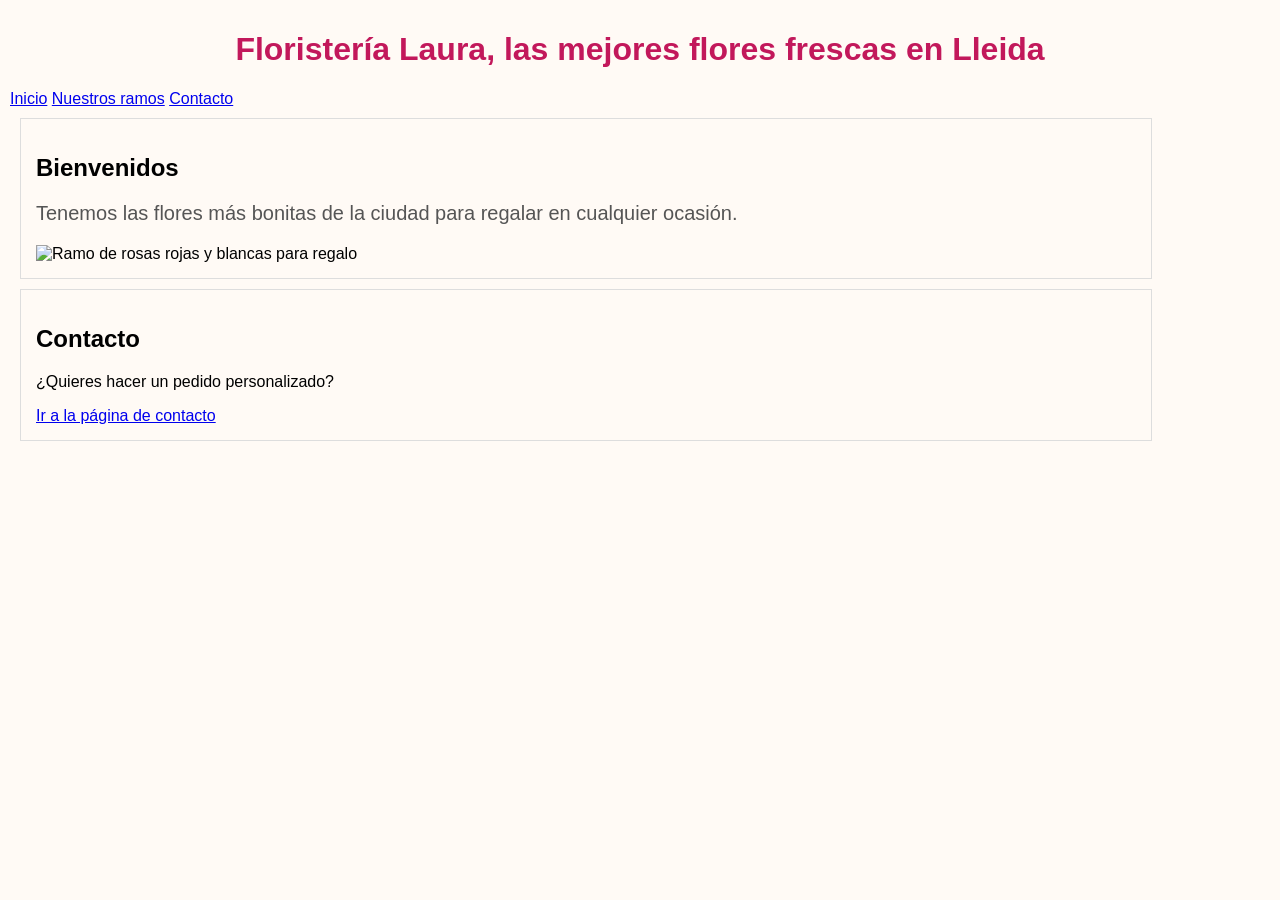
==== index.html @ 52f835e0 "Prueba: romper imagen con mayúscula" ====
<!DOCTYPE html>
<html lang="es">
<head>
  <meta charset="UTF-8">
  <meta name="viewport" content="width=device-width, initial-scale=1.0">
  <title>Ramos y flores a domicilio en Lleida | Floristería Laura</title>
  <meta name="description" content="Ramos de novia, centros de mesa y plantas en Lleida. Flores frescas cada día y envío a domicilio en el mismo día. ¡Pide tu ramo hoy!">
  <link rel="stylesheet" href="estilos.css">

  <script type="application/ld+json"> 
  { 
    "@context": "https://schema.org", 
    "@type": "Florist", 
    "name": "Floristería Laura", 
    "description": "Ramos de novia, centros de mesa y plantas en Lleida. Flores frescas cada día y envío a domicilio en el mismo día. ¡Pide tu ramo hoy!", 
    "telephone": "[+34 600 000 000]", 
    "address": { 
      "@type": "PostalAddress", 
      "streetAddress": "[Calle y número]", 
      "addressLocality": "Lleida", 
      "postalCode": "[25001]", 
      "addressCountry": "ES" 
    }, 
    "openingHours": "Mo-Sa 09:00-20:00" 
  } 
  </script> 

</head>
<body>

  <h1>Floristería Laura, las mejores flores frescas en Lleida</h1>

  <nav>
    <a href="index.html">Inicio</a>
    <a href="ramos.html">Nuestros ramos</a>
    <a href="contacto.html">Contacto</a>
  </nav>

  <div class="caja" id="bienvenida">
    <h2>Bienvenidos</h2>
    <p class="gris">Tenemos las flores más bonitas de la ciudad para regalar en cualquier ocasión.</p>
    <img src="Ramo.jpg" width="300" alt="Ramo de rosas rojas y blancas para regalo">
  </div>

  <div class="caja" id="contacto">
    <h2>Contacto</h2>
    <p>¿Quieres hacer un pedido personalizado?</p>
    <a href="contacto.html">Ir a la página de contacto</a>
  </div>
  
</body>
</html>
---- estilos.css ----
body {
  font-family: Arial, sans-serif;
  background-color: #fffaf5;
  margin: 0;
  padding: 10px;
}

h1 {
  color: #c2185b;
  text-align: center;
}

.caja {
  margin: 10px;
  max-width: 1100px;
  padding: 15px;
  border: 1px solid #ddd
}

.gris {
  color: #555555;
  font-size: 20px;
}

img {
  max-width: 100%;
  height: auto;
}
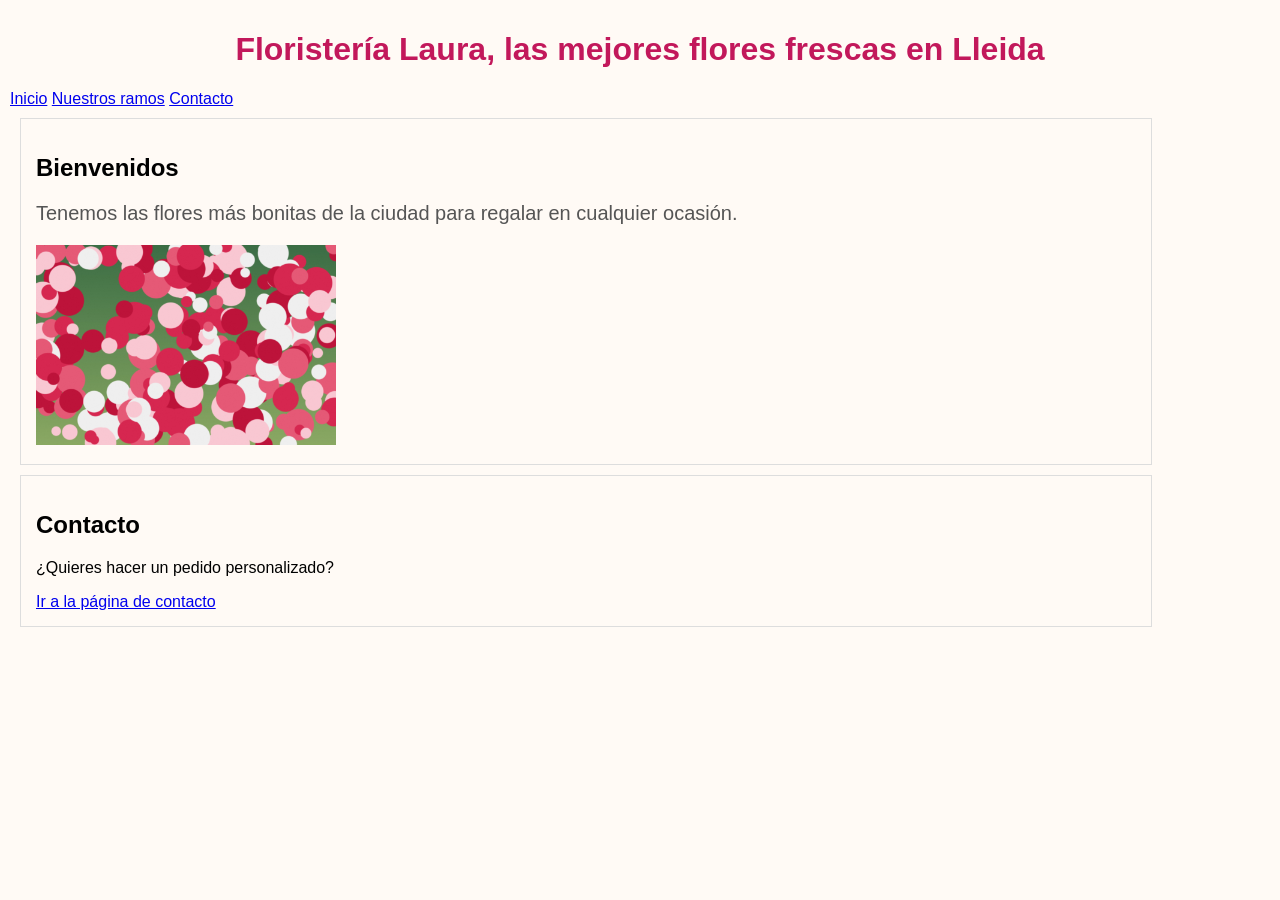
==== commit d5d66523: "Corrección" ====
--- a/index.html
+++ b/index.html
@@ -39,7 +39,7 @@
   <div class="caja" id="bienvenida">
     <h2>Bienvenidos</h2>
     <p class="gris">Tenemos las flores más bonitas de la ciudad para regalar en cualquier ocasión.</p>
-    <img src="Ramo.jpg" width="300" alt="Ramo de rosas rojas y blancas para regalo">
+    <img src="ramo.jpg" width="300" alt="Ramo de rosas rojas y blancas para regalo">
   </div>
 
   <div class="caja" id="contacto">
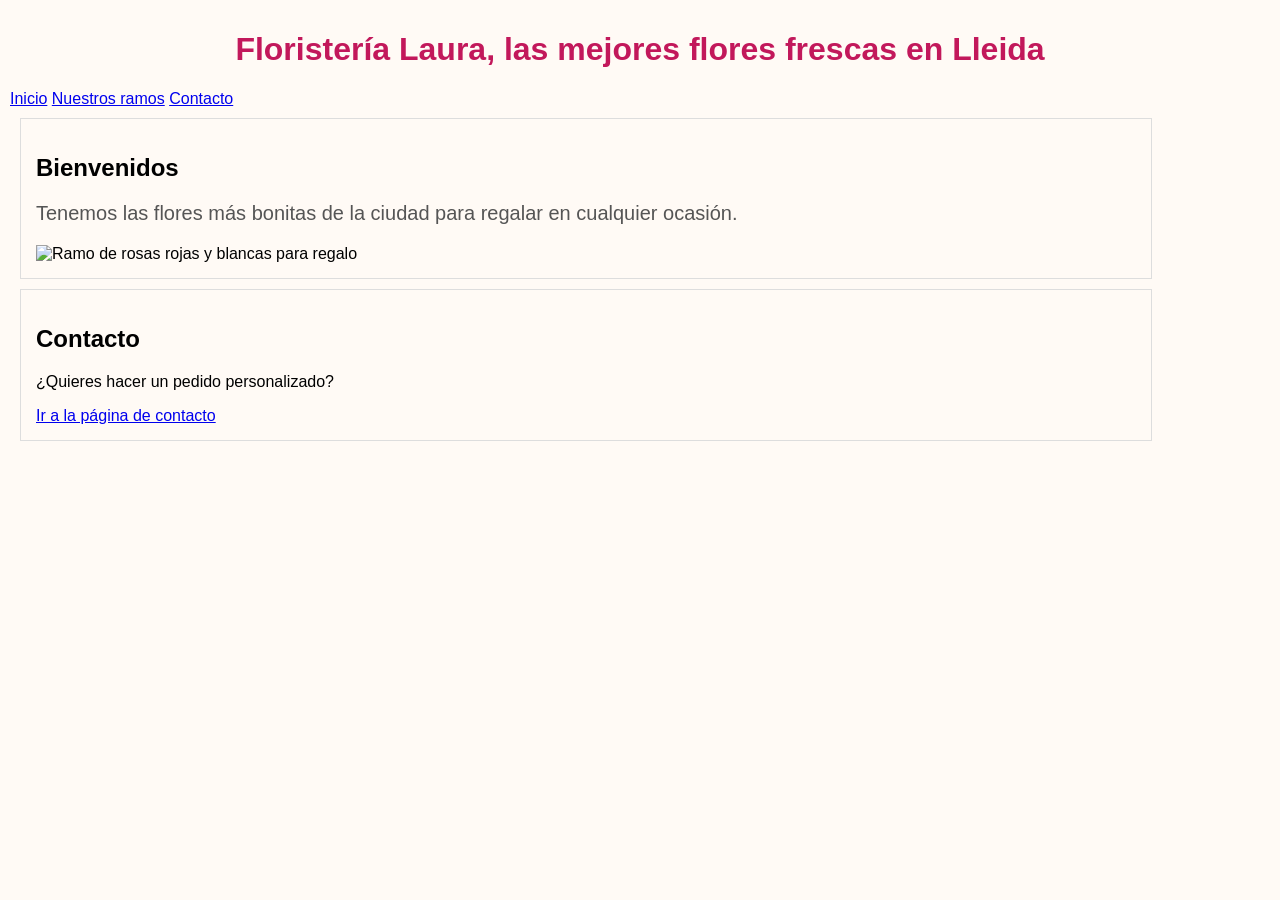
==== commit da7309ca: "Letra mayuscula" ====
--- a/index.html
+++ b/index.html
@@ -39,7 +39,7 @@
   <div class="caja" id="bienvenida">
     <h2>Bienvenidos</h2>
     <p class="gris">Tenemos las flores más bonitas de la ciudad para regalar en cualquier ocasión.</p>
-    <img src="ramo.jpg" width="300" alt="Ramo de rosas rojas y blancas para regalo">
+    <img src="Ramo.jpg" width="300" alt="Ramo de rosas rojas y blancas para regalo">
   </div>
 
   <div class="caja" id="contacto">
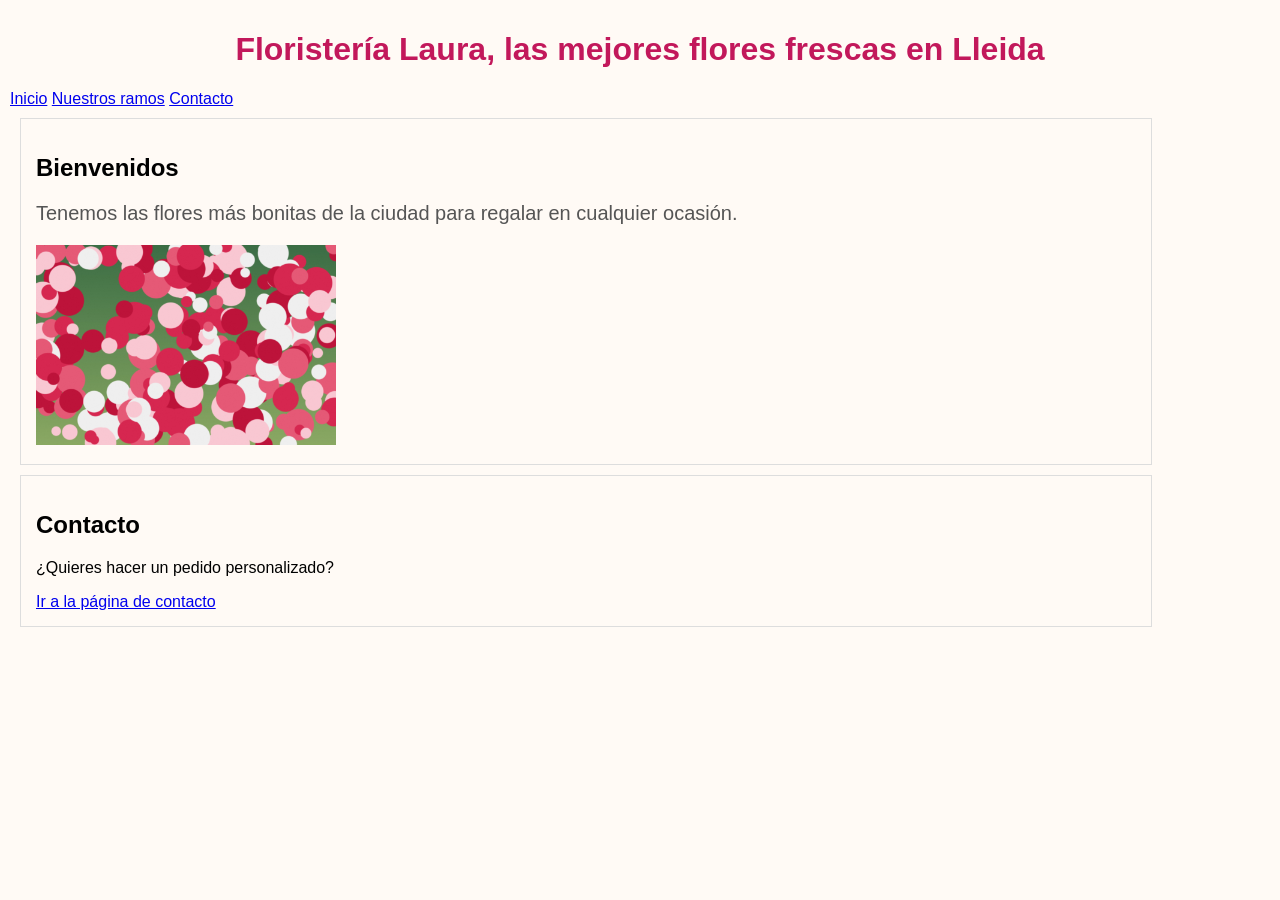
==== commit bb0b902e: "corrección" ====
--- a/index.html
+++ b/index.html
@@ -39,7 +39,7 @@
   <div class="caja" id="bienvenida">
     <h2>Bienvenidos</h2>
     <p class="gris">Tenemos las flores más bonitas de la ciudad para regalar en cualquier ocasión.</p>
-    <img src="Ramo.jpg" width="300" alt="Ramo de rosas rojas y blancas para regalo">
+    <img src="ramo.jpg" width="300" alt="Ramo de rosas rojas y blancas para regalo">
   </div>
 
   <div class="caja" id="contacto">
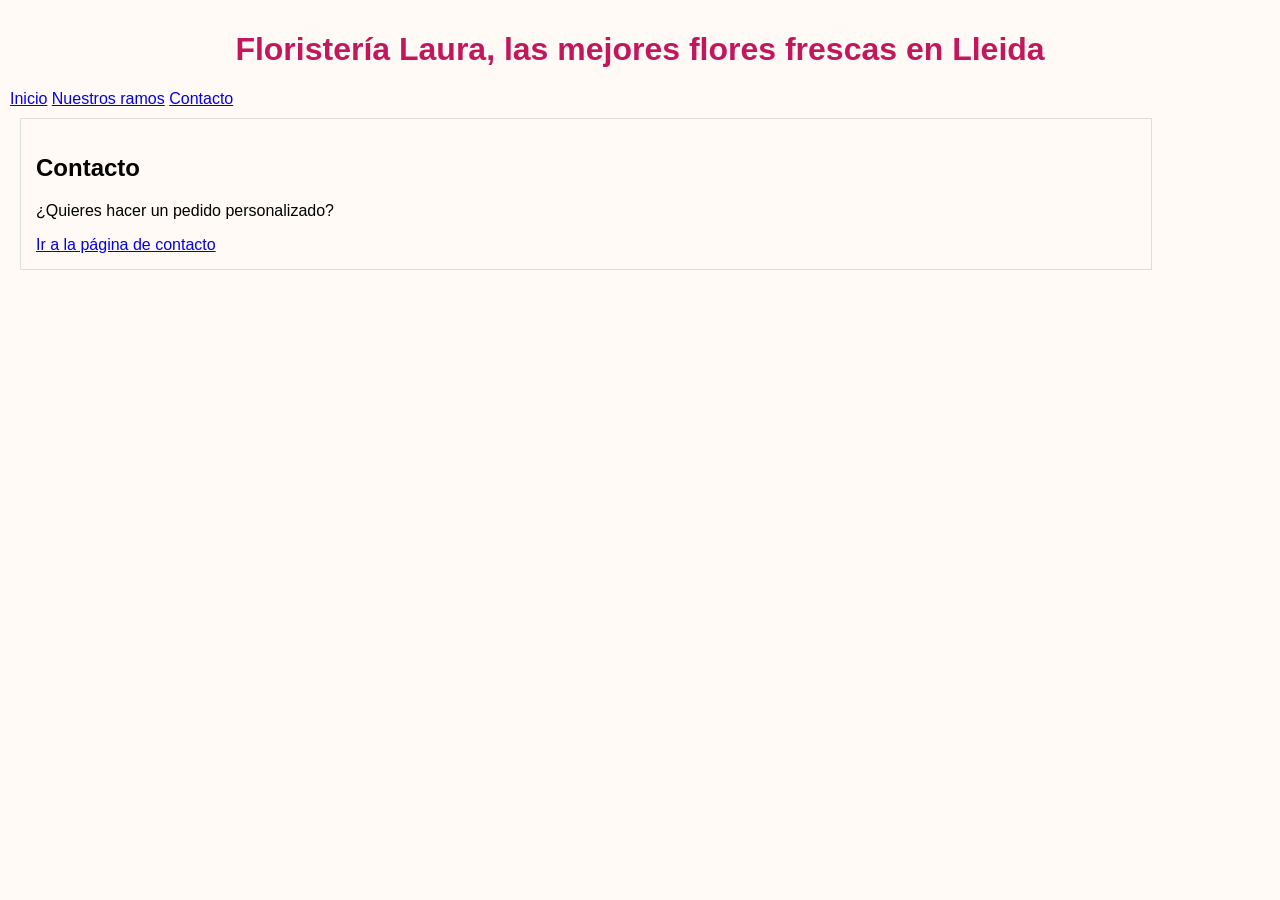
==== commit a2e1c384: "Borrar párrafo de bienvenida" ====
--- a/index.html
+++ b/index.html
@@ -36,11 +36,7 @@
     <a href="contacto.html">Contacto</a>
   </nav>
 
-  <div class="caja" id="bienvenida">
-    <h2>Bienvenidos</h2>
-    <p class="gris">Tenemos las flores más bonitas de la ciudad para regalar en cualquier ocasión.</p>
-    <img src="ramo.jpg" width="300" alt="Ramo de rosas rojas y blancas para regalo">
-  </div>
+  
 
   <div class="caja" id="contacto">
     <h2>Contacto</h2>
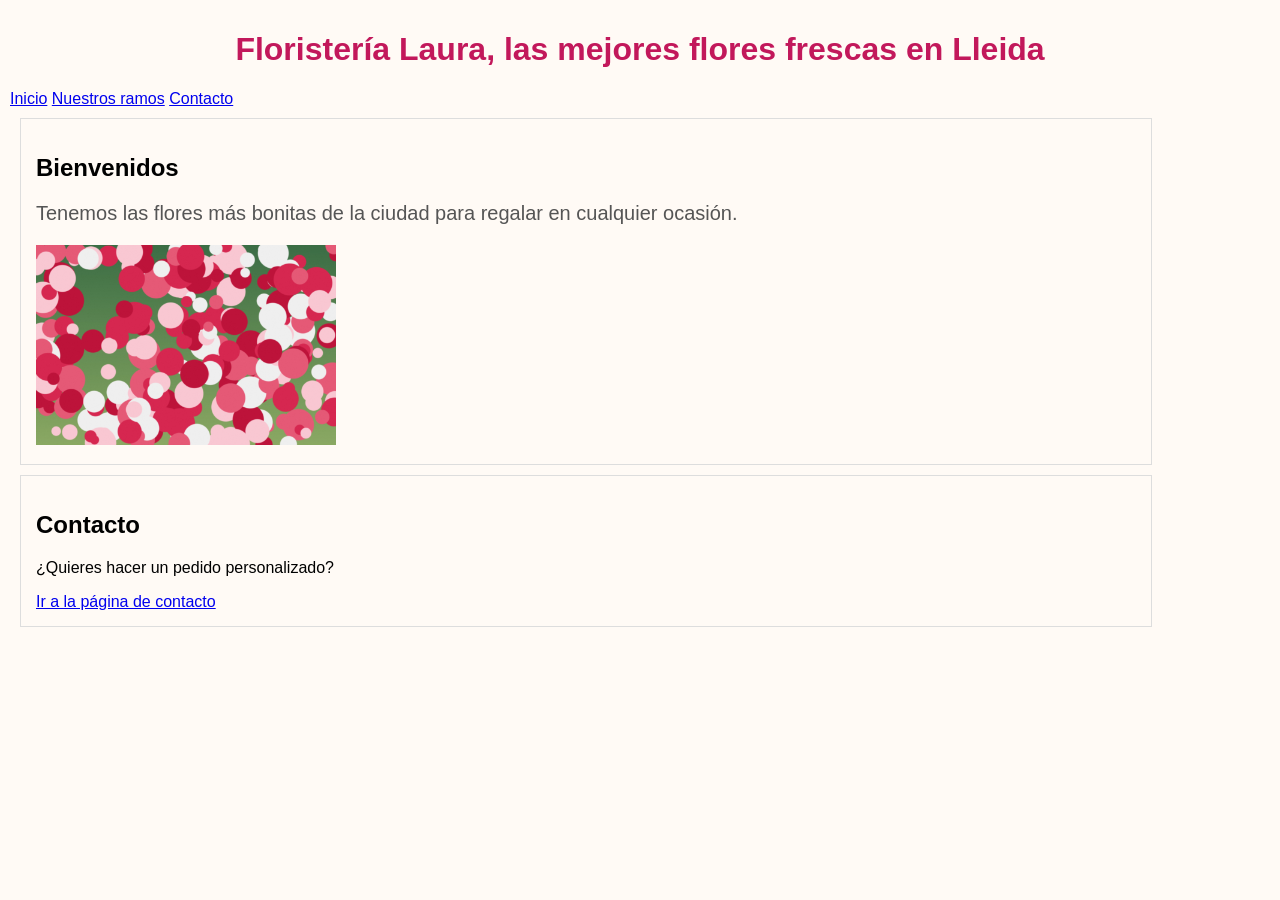
==== commit 730c1266: "Recuperar párrafo de bienvenida" ====
--- a/index.html
+++ b/index.html
@@ -36,7 +36,11 @@
     <a href="contacto.html">Contacto</a>
   </nav>
 
-  
+  <div class="caja" id="bienvenida">
+    <h2>Bienvenidos</h2>
+    <p class="gris">Tenemos las flores más bonitas de la ciudad para regalar en cualquier ocasión.</p>
+    <img src="ramo.jpg" width="300" alt="Ramo de rosas rojas y blancas para regalo">
+  </div>
 
   <div class="caja" id="contacto">
     <h2>Contacto</h2>
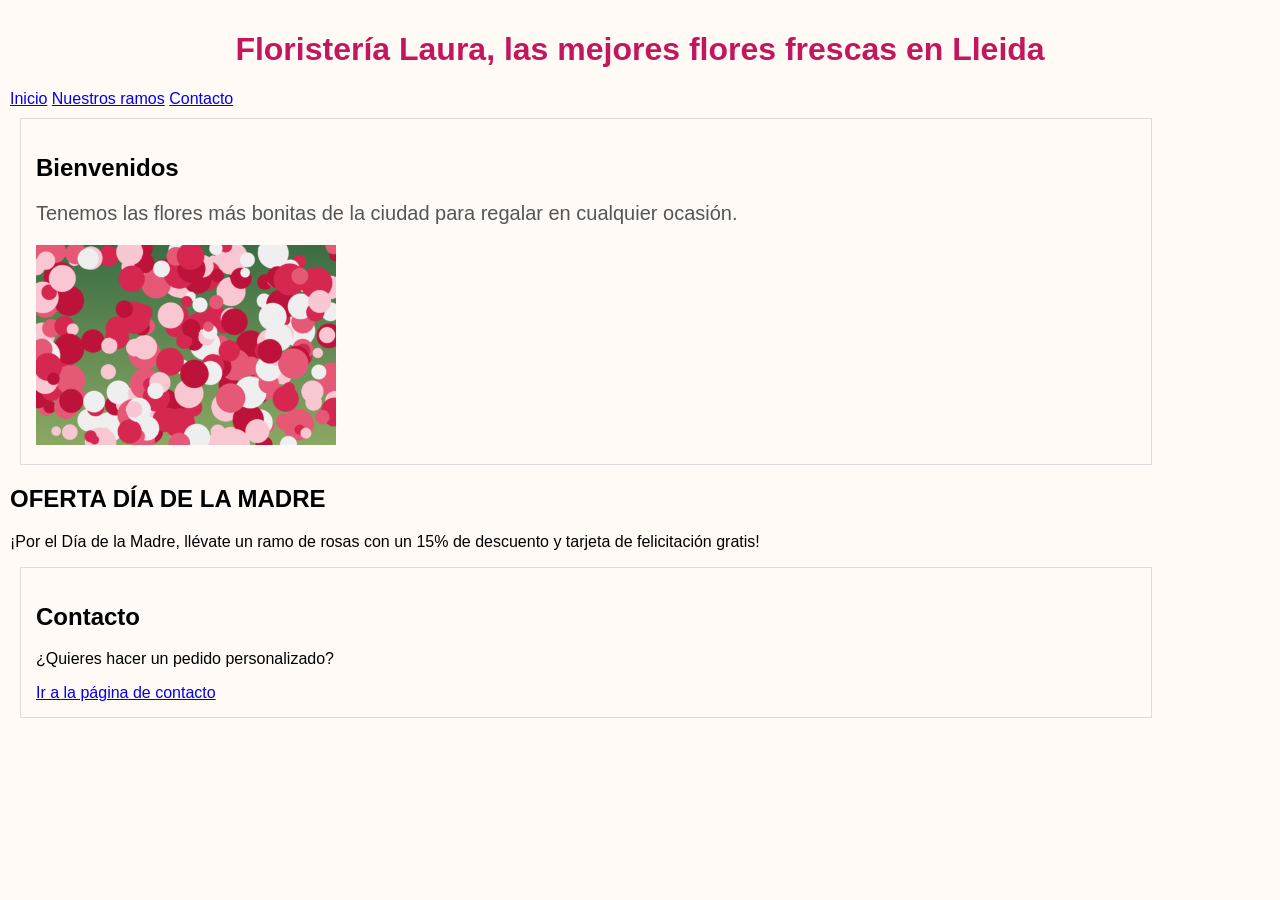
==== commit 3f80148f: "Update index.html" ====
--- a/index.html
+++ b/index.html
@@ -42,6 +42,11 @@
     <img src="ramo.jpg" width="300" alt="Ramo de rosas rojas y blancas para regalo">
   </div>
 
+  <section>
+    <h2>OFERTA DÍA DE LA MADRE</h2>
+    <p>¡Por el Día de la Madre, llévate un ramo de rosas con un 15% de descuento y tarjeta de felicitación gratis!</p>
+  </section>
+
   <div class="caja" id="contacto">
     <h2>Contacto</h2>
     <p>¿Quieres hacer un pedido personalizado?</p>
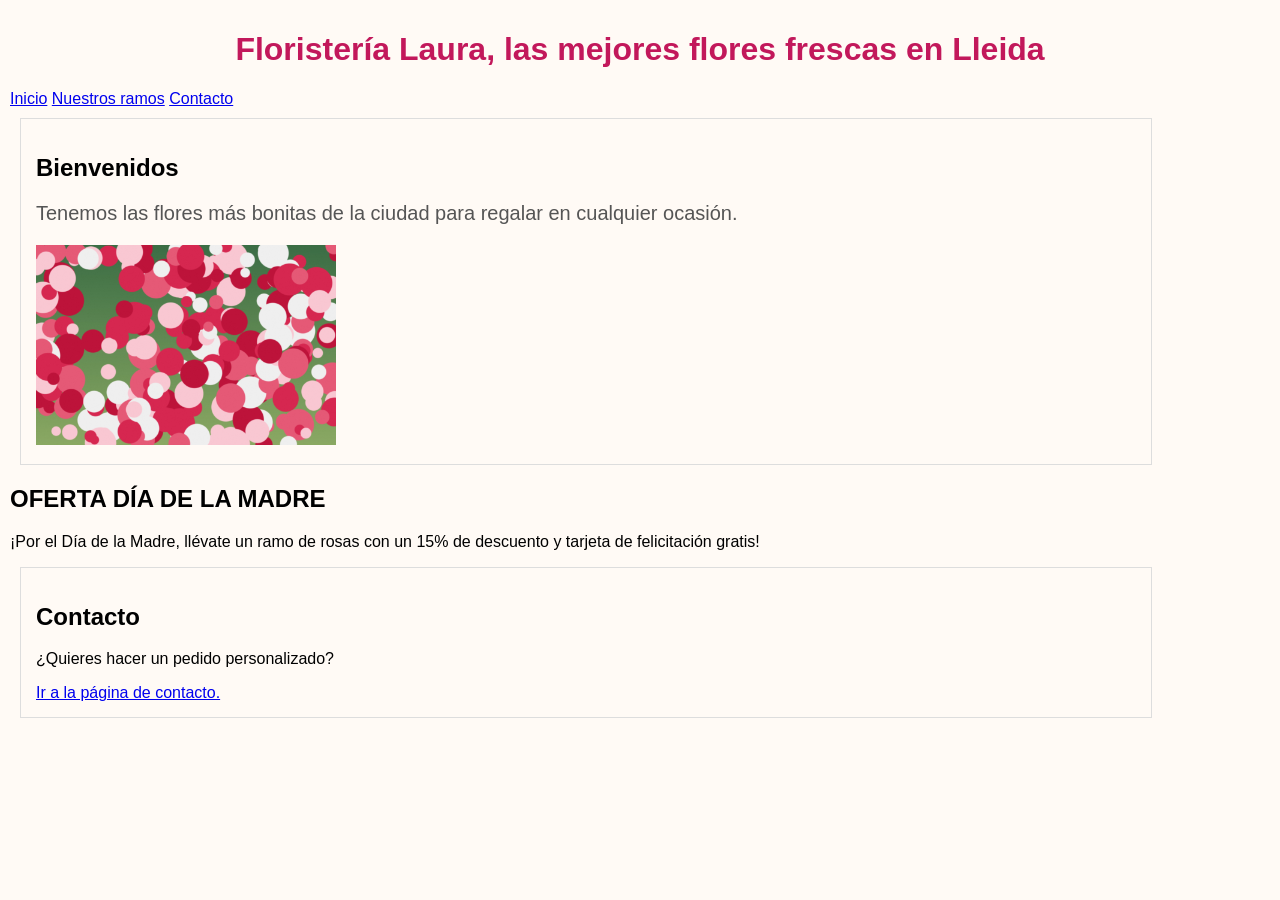
==== commit 3a691395: "Corregir texto en index.html. Fixes #1" ====
--- a/index.html
+++ b/index.html
@@ -50,7 +50,7 @@
   <div class="caja" id="contacto">
     <h2>Contacto</h2>
     <p>¿Quieres hacer un pedido personalizado?</p>
-    <a href="contacto.html">Ir a la página de contacto</a>
+    <a href="contacto.html">Ir a la página de contacto.</a>
   </div>
   
 </body>
